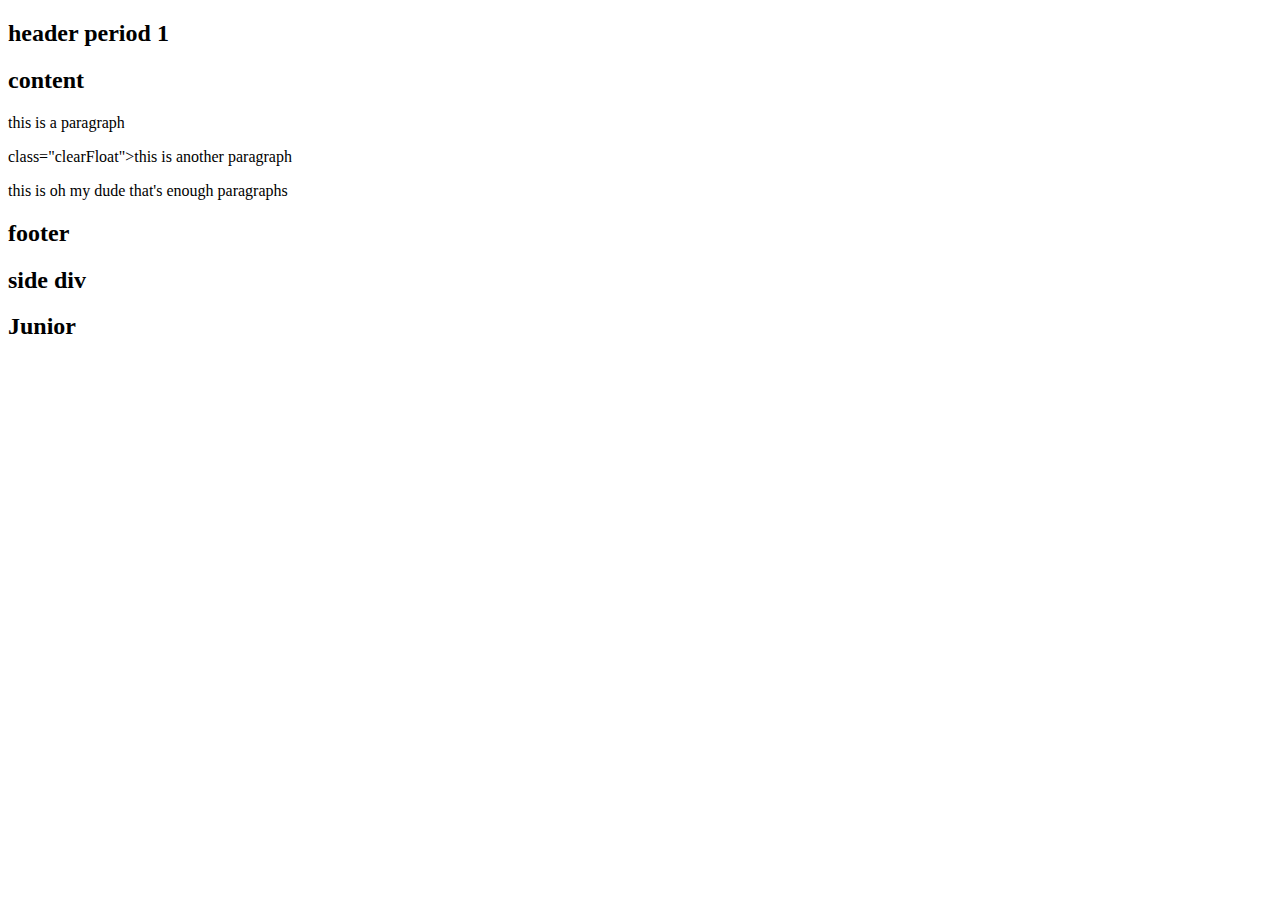
==== indent.html @ 2a9f9c2b "indent added" ====
<!doctype html>
<html lang="en">
    <head>
        <meta charset="UTF-8">
        <title>Document</title>
    <head>
    <body>
        <div id="stuff">
            <div id="header">
                <h2>header period 1</h2>
            </div>
            <div id="content">
                <h2>content</h2>
            </div>
            <p>this is a paragraph</p>
            <p>class="clearFloat">this is another paragraph</p>
            <p>this is oh my dude that's enough paragraphs</p>
            <div id="footer">
                <h2>footer</h2>
            </div>
        </div>
        <div id="side">
            <h2>side div</h2>
        </div>
        <div id="junior">
            <h2>Junior</h2>
        </div>
    </body>
</html>
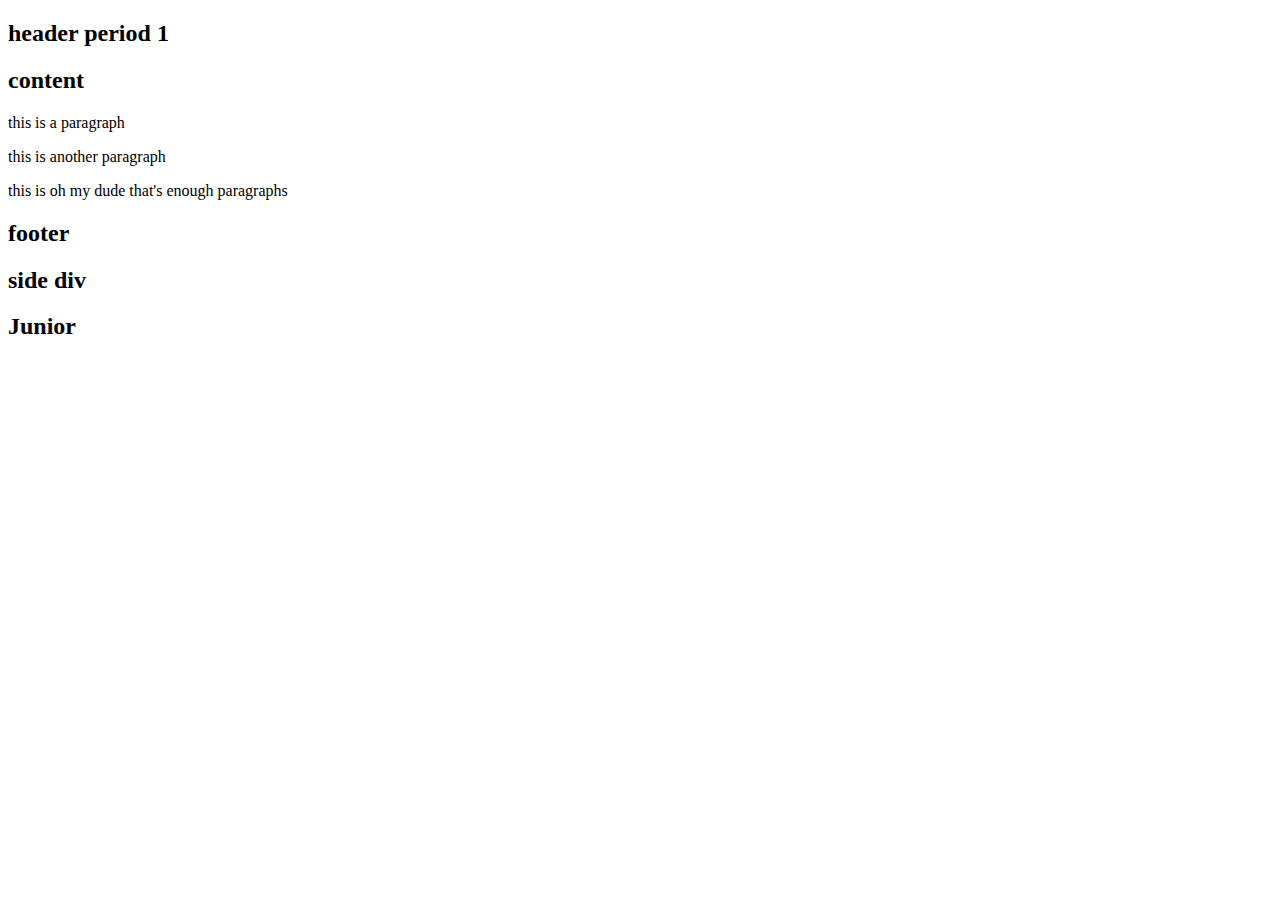
==== commit 1fd8a69c: "indent added" ====
--- a/indent.html
+++ b/indent.html
@@ -3,7 +3,7 @@
     <head>
         <meta charset="UTF-8">
         <title>Document</title>
-    <head>
+    </head>
     <body>
         <div id="stuff">
             <div id="header">
@@ -13,7 +13,7 @@
                 <h2>content</h2>
             </div>
             <p>this is a paragraph</p>
-            <p>class="clearFloat">this is another paragraph</p>
+            <p class="clearFloat">this is another paragraph</p>
             <p>this is oh my dude that's enough paragraphs</p>
             <div id="footer">
                 <h2>footer</h2>
